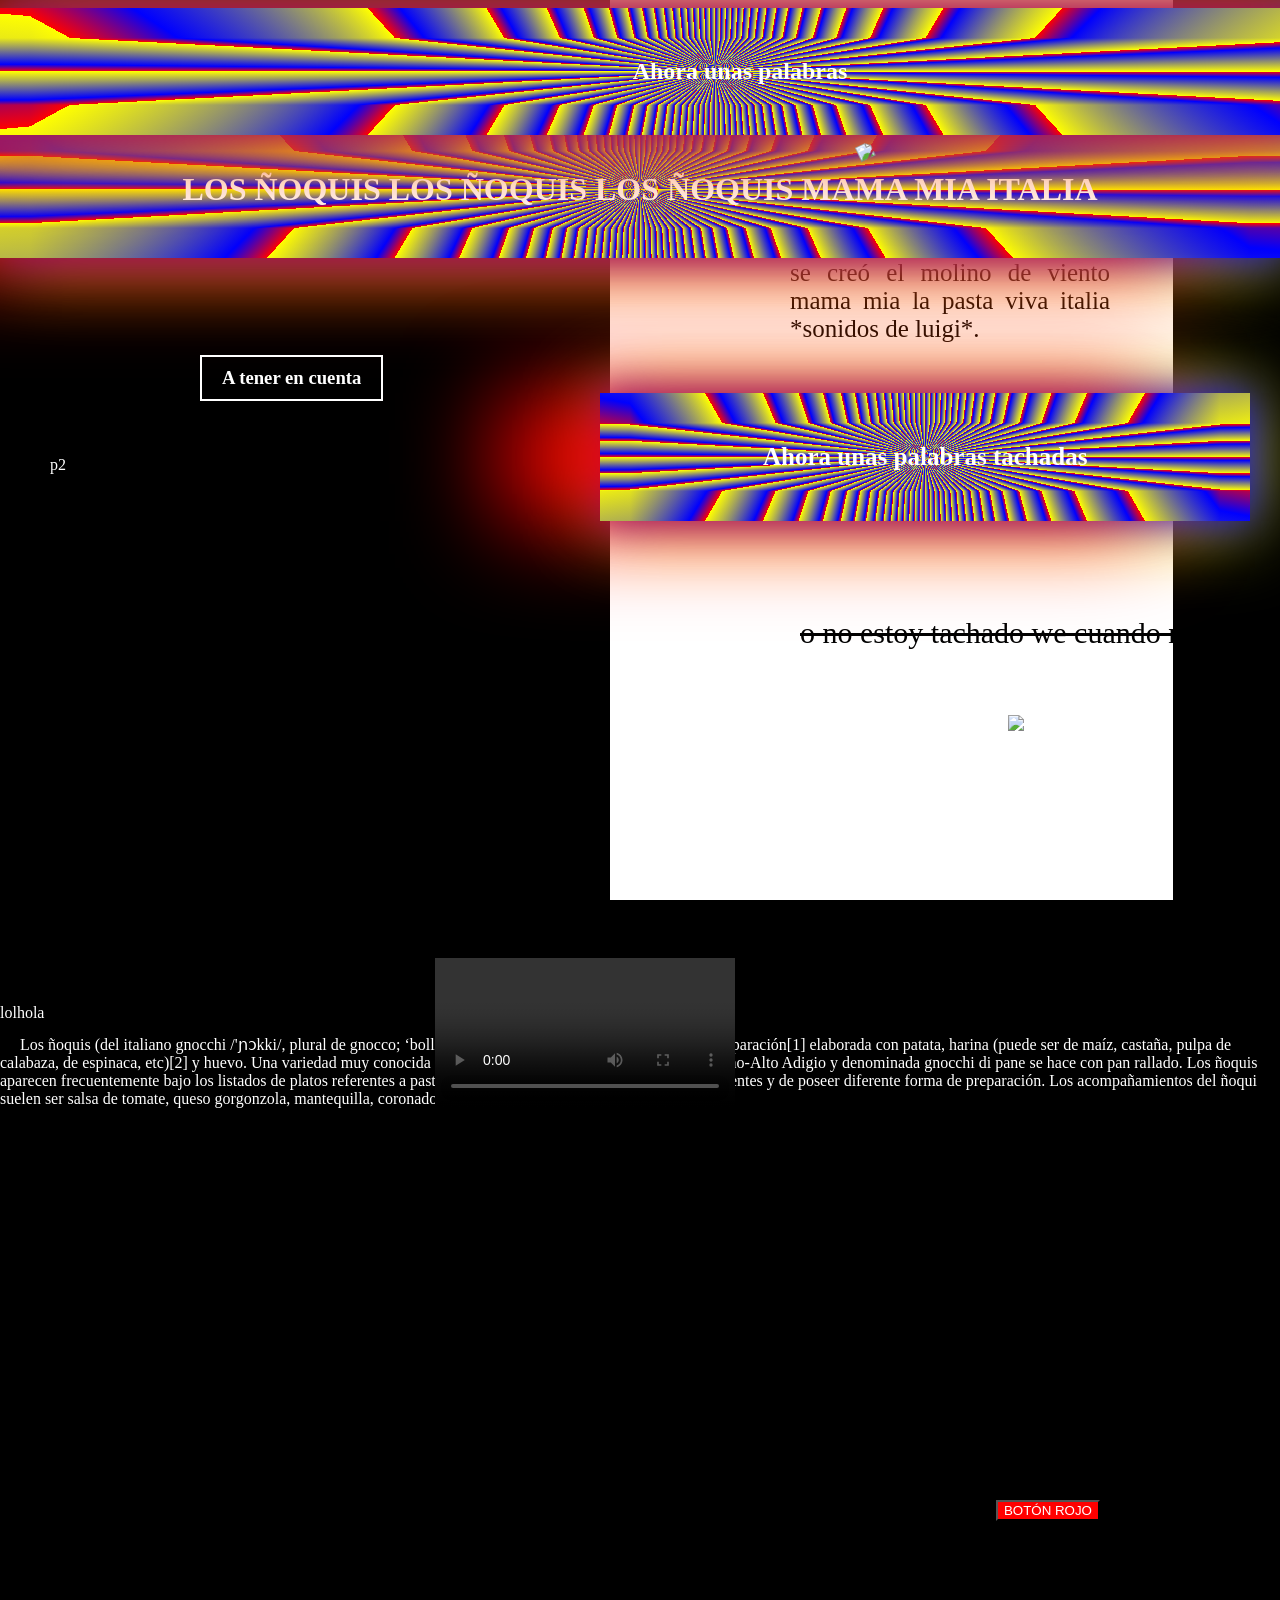
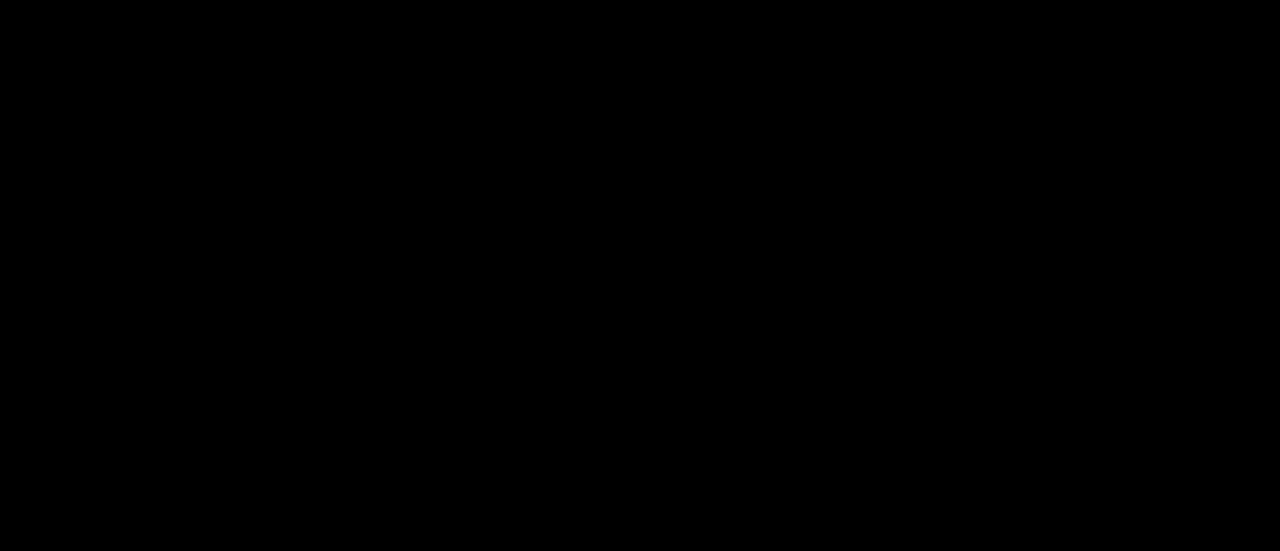
==== index.html @ d531c07b "Rename HTML.html to index.html" ====
<!DOCTYPE html>
<html lang="es">
<head>
    <meta charset="UTF-8">
    <link rel="stylesheet" href="CSS.css">
</head>
<body>
    <h1 class="t">LOS ÑOQUIS LOS ÑOQUIS LOS ÑOQUIS MAMA MIA ITALIA</h1>

    <header>
    <img src="/home/atajo/Desktop/Finalizadoperra/4.webp" alt="No cargó los ñoqui :[" id="i">
    </header>

    <div id="o"></div>

    <article>
        <H2 class="t" id="t1">Ahora unas palabras</H2>
        <p id="p1">Los ñoquis representan una historia de superación como nunca antes vista por los ñoquis se creó el molino de viento mama mia la pasta viva italia *sonidos de luigi*.</p>
       
        <h3 class="t" id="t2">Ahora unas palabras tachadas</h3>
        <p><s>o no estoy tachado we cuando me pagan</s></p>

        <div id="div2">
        <h3 id="t3">Ahora contempla una lista de mis <br>mejores proesas</h3>
        <ul class="l" id="ul">
            <li>LA PASTA MAGNA</li>
            <li contenteditable="true">Lo que quieras escríbeme ;]</li>
            <li>Esto puede ser un poco pro</li>
        </ul>
        </div>
    </article>

    <div id="d1">
        <H3 id="h3">A tener en cuenta</H3>
        <p id="p2">
            Los ñoquis (del italiano gnocchi /'ɲɔkki/, plural de gnocco; ‘bollo’ y también ‘grumo’ o ‘pelotilla’) son una preparación[1] elaborada con patata, harina (puede ser de maíz, castaña, pulpa de calabaza, de espinaca, etc)[2] y huevo. Una variedad muy conocida en las regiones de Friul-Venecia Julia y Trentino-Alto Adigio y denominada gnocchi di pane se hace con pan rallado. Los ñoquis aparecen frecuentemente bajo los listados de platos referentes a pasta a pesar de tener unos ingredientes muy diferentes y de poseer diferente forma de preparación. Los acompañamientos del ñoqui suelen ser salsa de tomate, queso gorgonzola, mantequilla, coronados con hojitas de salvia.
        </p>
    </div>

    <form method="post" target="_blank">
        <div id="divimp">
    <fieldset class="f" id="field1">
    <label for="1" title="veo veo">Vinculando ando al input siguiente mira clickéame vinculando ando:</label>
    <input id="1" class="uno">
    </fieldset>

  <fieldset class="f" id="field2">
    <label for="2" title="qué miras we">Del uno al 10 qué tanto te gustan los ñoquis</label>
    <input id="2" type="number" min="0" max="10" required>

    <label for="3">Vinculando ando al texto de abajo bb</label>
    <textarea id="3" maxlength="2" placeholder="apto para 3 letras creo"></textarea>
    </fieldset>

    <fieldset class="f" id="field3">
    <label for="4">Selecciona cuál es más italiano</label>
    <select id="4" name="pasta" size="1" multiple>
        <optgroup label="La pasta">
         <option value="A">Pasta a la parrila</option>
         <option value="B">Fideo con tuco</option>
         <option value="C">Ya me perdí que habia que hacer?</option>
        </optgroup>
    </select>
    <OL class="l">
        <li>1 ñoqui</li>
        <li>2 ñoqui</li>
    </OL>
    </fieldset>

    <fieldset class="f" id="field4">
    <label for="5">O no, es el botón cuadrado CORRAN</label>
    <input id="5" type="checkbox">EL BOTÓN CUADRADO 
    </fieldset>
    </div>

    <button type="reset" id="boton">BOTÓN ROJO</BUTTON>
    </form>

<img src="/home/atajo/Desktop/Finalizadoperra/P2P.webp" id="ii">
<img src="/home/atajo/Desktop/Finalizadoperra/1.webp" id="iii">
<video controls id="Vi">
    <source src="/home/atajo/Desktop/Finalizadoperra/ÑOQUIS de PAPA caseros PASO a PASO (CON 7 TIPS).mp4">
</video>
<P id="pl">El video de la derecha pero hecho audio</P>
<audio controls id="Au">
    <source src="/home/atajo/Desktop/Finalizadoperra/ÑOQUIS de PAPA caseros PASO a PASO (CON 7 TIPS).mp3">
</audio>
<img src="/home/atajo/Desktop/Finalizadoperra/2.webp" id="iiii">
</body>
</html>


<div id="i">
    <p id="il">hola</p>
</div>

<p id="o">adios</p>
---- CSS.css ----
.t{
    text-align: center;
    position: relative;
    border: 30px solid red;
    border-image-slice: 5 FILL;
    border-image-source: repeating-conic-gradient(from 20deg, red 15deg, blue 16deg, yellow 20deg);
box-shadow:
-100PX 0 100px red,
0 0 40px blue,
0 0 80px yellow;
    z-index: 2;
    top: 100px;
    background-color:rgba(0, 0, 0, 0.377);
    padding: 20px;
    font-family:'Franklin Gothic Medium';
}

#i{
    width: 100%;
    height: 50vh;           
    position: relative;
    top: -120px;
    z-index: 0;
}

#ii{
    position: absolute;
    top: 120px;
    right: 300px;
    z-index: 2;
    width: 10%;
    transform: rotate(-25deg);
}

.f{
    width: 500px;
}

#t1{
    position: relative;
    top: -190px;
    background-color:rgba(0, 0, 0, 0.377);
    font-family: "time new roman";
    width: 100%;
    text-align: center;
    margin: auto;
    color:rgb(255, 255, 255);
    padding-left: 70px;
}

body{
    background-color:rgb(0, 0, 0);
    margin: 0;
    color:rgb(255, 255, 255);
    overflow-x: hidden;
}

#o{
    background-color:rgb(255, 255, 255);
    top: 0;
    position: fixed;
    width: 44%;
    height: 100vh;
    margin: auto;
    transform: translateX(610px);
    z-index: -1;
}

#p1{
    color:black;
    text-align: justify;
    width: 25%;
    position: relative;
    top: -175px;
    right: -790px;
    font-size: 25px;
}

#t2{
    top: -150px;
    right: -600px;
    font-size: 25px;
    width: 43%;
    background-color: black;
}

p s{
    position: relative;
    right: -800px;
    top: -80px;
    color:black;
    font-size: 30px;

}

#p2::before{
    content: attr(id);
    width: 25%;
    top: -580px;
    position: relative;
    right: -50px;
    text-align: JUSTIFY;

}

#h3{
    position: relative;
    text-align: center;
    top: -600px;
    right: -200px;
    color:rgb(255, 255, 255);
    border: 2px solid rgb(255,255,255);
    display: inline-block;
    padding: 10px 20px;
    z-index: 2;
}

#div2{
    position: relative;
    top: -435px;
    right: -1550px;
    width: 17%;
}


#t3{
    position: relative;
    text-align: center;
    border: 2px solid rgb(255, 255, 255);
    padding: 10px 20px;
    font-size: 17px;
    right: 20px;
}

#ul{
    transform: translateY(10px);
}

.f{
    position: relative;
    right: -1475px;
    top: -100px;
    width: 50%;
    border: 1px solid rgb(255, 0, 0);
    height: 5%;
}

#field1{
    position: relative;
    top: -700px;
    font-size: 18px;
}

.uno{
    position: relative;
    right: -55px;
}

#field2{
    position: relative;
    top: -650px;
}

#field3{
    position: relative;
    top: -600px;
}

#field4{
    position: relative;
    top: -550px;
}

#boton{
    position: absolute;
    top: 1500px;
    right: 180px;
    background-color: red;
    color: rgb(255, 255, 255);
}

#divimp{
    position: absolute;
    top: 1660px;
    right: 1200px;
}

#iii{
    position: absolute;
    right: 80px;
    top: 715px;
    width: 15%;
}

#Vi{
    position: absolute;
    top: 958px;
    right: 545px;

}

#Au{
    position: absolute;
    top: 1140px;
    right: 1480px;
}

#iiii{
    width: 15%;
    position: absolute;
    top: 850px;
    right: 1480px;
}

#pl{
    position: absolute;
    top: 1080px;
    right: 1480px;
    width: 15%;
}

#il::before{
    content: "lol";
}
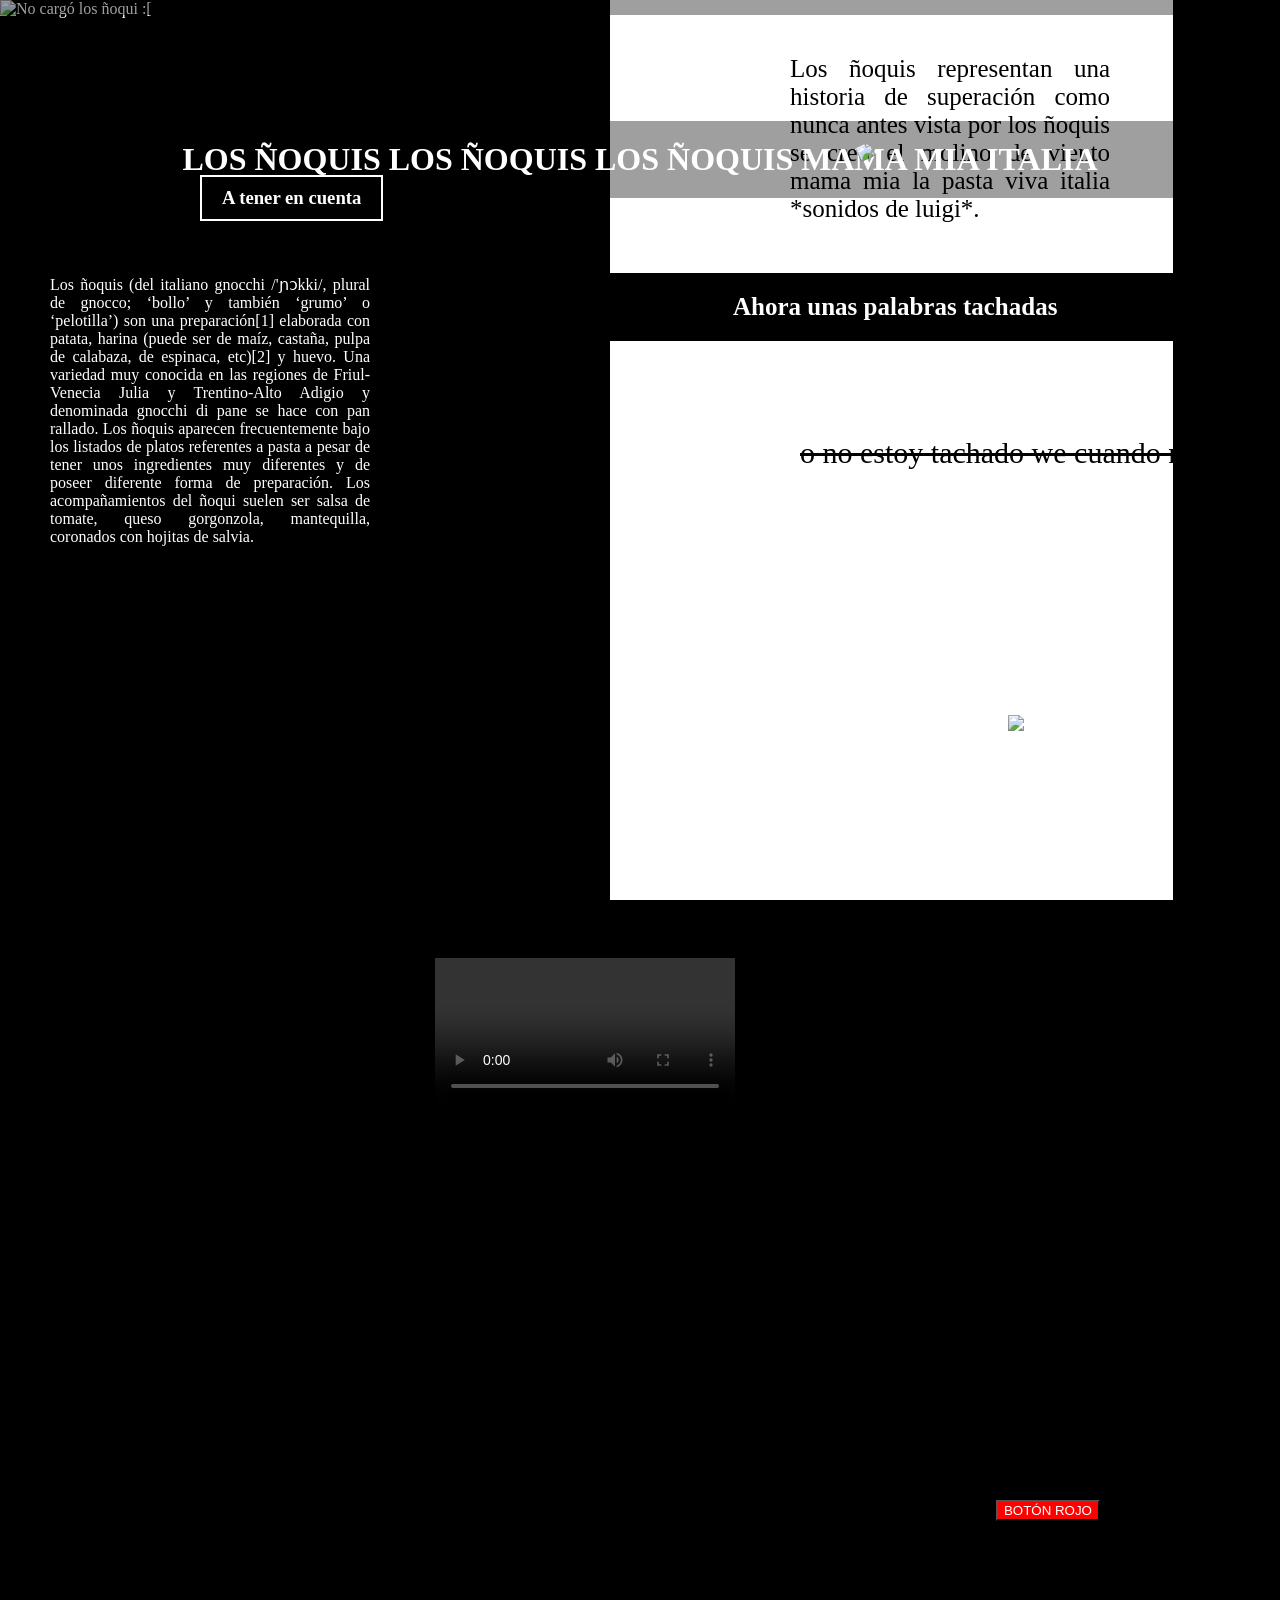
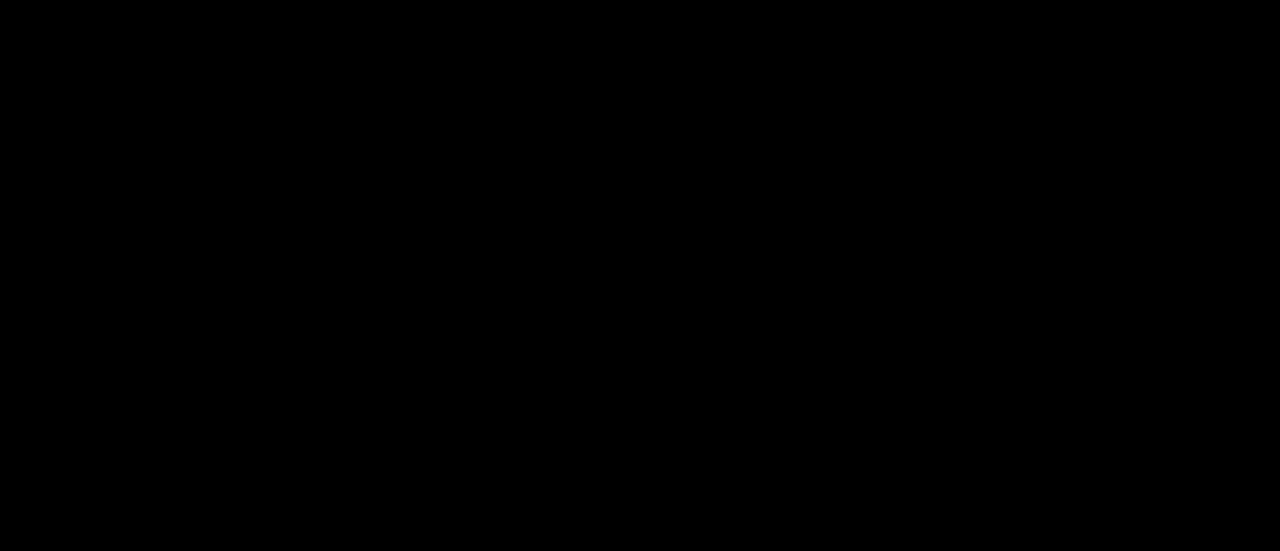
==== commit 2069cfe6: "Rename HTML.html to index.html" ====
--- a/index.html
+++ b/index.html
@@ -88,10 +88,3 @@
 <img src="/home/atajo/Desktop/Finalizadoperra/2.webp" id="iiii">
 </body>
 </html>
-
-
-<div id="i">
-    <p id="il">hola</p>
-</div>
-
-<p id="o">adios</p>
--- a/CSS.css
+++ b/CSS.css
@@ -1,13 +1,6 @@
 .t{
     text-align: center;
     position: relative;
-    border: 30px solid red;
-    border-image-slice: 5 FILL;
-    border-image-source: repeating-conic-gradient(from 20deg, red 15deg, blue 16deg, yellow 20deg);
-box-shadow:
--100PX 0 100px red,
-0 0 40px blue,
-0 0 80px yellow;
     z-index: 2;
     top: 100px;
     background-color:rgba(0, 0, 0, 0.377);
@@ -93,8 +86,7 @@
 
 }
 
-#p2::before{
-    content: attr(id);
+#p2{
     width: 25%;
     top: -580px;
     position: relative;
